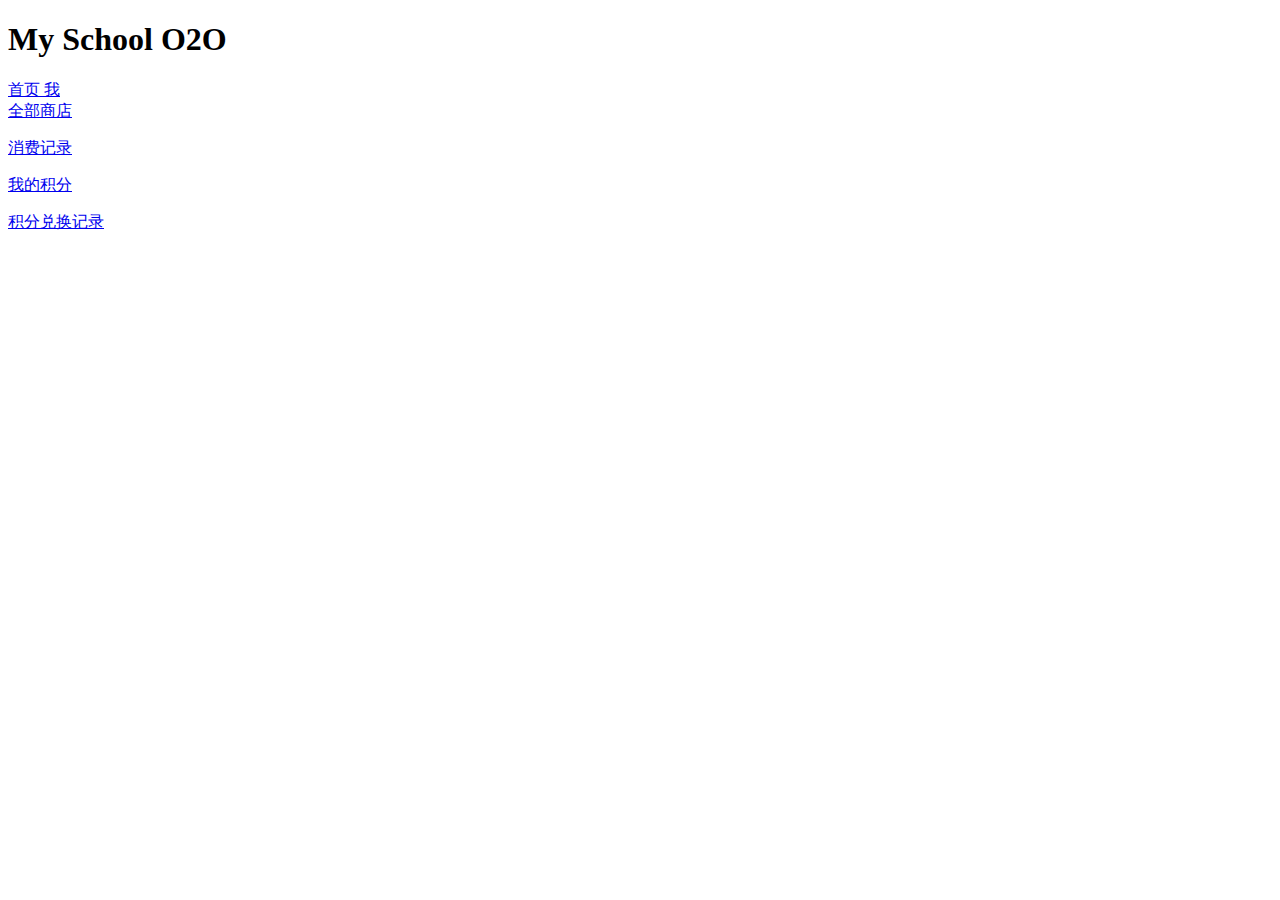
==== src/main/webapp/WEB-INF/html/frontend/index.html @ 5ba20d1f "1.商品添加之前端实现 2.商品编辑之后端开发 3.商品编辑之前端实现 4.商品列表展示之后端开发 5.商品列表展示之前端开发 6.解除商品与某商品类别的关联的实现 7.首页后台的开发 8.首页前端的" ====
<!DOCTYPE html>
<html>
<head>
    <meta charset="utf-8">
    <meta http-equiv="X-UA-Compatible" content="IE=edge">
    <title>我的生活</title>
    <meta name="viewport" content="initial-scale=1, maximum-scale=1">
    <link rel="shortcut icon" href="/favicon.ico">
    <meta name="apple-mobile-web-app-capable" content="yes">
    <meta name="apple-mobile-web-app-status-bar-style" content="black">
    <link rel="stylesheet"
          href="//g.alicdn.com/msui/sm/0.6.2/css/sm.min.css">
    <link rel="stylesheet"
          href="//g.alicdn.com/msui/sm/0.6.2/css/sm-extend.min.css">
    <link rel="stylesheet" href="../resources/css/frontend/index/index.css">
</head>
<body>
<div class="page-group">
    <div class="page">
        <header class="bar bar-nav">
            <!-- <a class="button button-link button-nav pull-left" href="/demos/card" data-transition='slide-out'>
                  <span class="icon icon-left"></span>
                  返回
              </a> -->
            <h1 class="title">My School O2O</h1>
        </header>
        <nav class="bar bar-tab">
            <a class="tab-item active" href="#"> <span
                    class="icon icon-home"></span> <span class="tab-label">首页</span>
            </a> <a class="tab-item" href="#" id='me'> <span class="icon icon-me"></span>
            <span class="tab-label">我</span>
        </a>
        </nav>
        <div class="content">
            <!-- 这里是页面内容区 -->
            <div class="swiper-container index-banner" data-space-between='10'>
                <div class="swiper-wrapper">
                    <!-- <div class="swiper-slide img-wrap">
                            <img class="banner-img" src="//gqianniu.alicdn.com/bao/uploaded/i4//tfscom/i1/TB1n3rZHFXXXXX9XFXXXXXXXXXX_!!0-item_pic.jpg_320x320q60.jpg" alt="">
                        </div>
                        <div class="swiper-slide img-wrap">
                            <img class="banner-img" src="//gqianniu.alicdn.com/bao/uploaded/i4//tfscom/i4/TB10rkPGVXXXXXGapXXXXXXXXXX_!!0-item_pic.jpg_320x320q60.jpg" alt="">
                        </div>
                        <div class="swiper-slide img-wrap">
                            <img class="banner-img" src="//gqianniu.alicdn.com/bao/uploaded/i4//tfscom/i1/TB1kQI3HpXXXXbSXFXXXXXXXXXX_!!0-item_pic.jpg_320x320q60.jpg" alt="">
                        </div> -->
                </div>
                <div class="swiper-pagination"></div>
            </div>
            <!-- 全类查询区 -->
            <div class='total-shop-button'>
                <a href="/frontend/shoplist" external>全部商店</a>
            </div>
            <!-- 一级类别展示区域 -->
            <div class="row">
                <!-- <div class="col-50 shop-classify">
                        <div class='word'>
                            <p class='shop-title'>本期推荐</p>
                            <p class='shop-desc'>近期相关活动、新款上市、旅游资讯</p>
                        </div>
                        <div class='shop-classify-img-warp'>
                            <img class='shop-img' src="static/index/display13.png">
                        </div>
                    </div> -->
            </div>
        </div>
    </div>
    <!--侧边栏  -->
    <div class="panel-overlay"></div>
    <div class="panel panel-right panel-reveal" id="panel-left-demo">
        <div class="content-block">
            <p>
                <a href="/myo2o/frontend/myrecord" class="close-panel">消费记录</a>
            </p>
            <p>
                <a href="/myo2o/frontend/mypoint" class="close-panel">我的积分</a>
            </p>
            <p>
                <a href="/myo2o/frontend/pointrecord" class="close-panel">积分兑换记录</a>
            </p>
            <!-- Click on link with "close-panel" class will close panel -->
        </div>
    </div>
</div>



<script type='text/javascript'
        src='//g.alicdn.com/sj/lib/zepto/zepto.min.js' charset='utf-8'></script>
<script type='text/javascript'
        src='//g.alicdn.com/msui/sm/0.6.2/js/sm.min.js' charset='utf-8'></script>
<script type='text/javascript'
        src='//g.alicdn.com/msui/sm/0.6.2/js/sm-extend.min.js' charset='utf-8'></script>
<script type='text/javascript' src='../resources/js/frontend/index.js'
        charset='utf-8'></script>
</body>
</html>
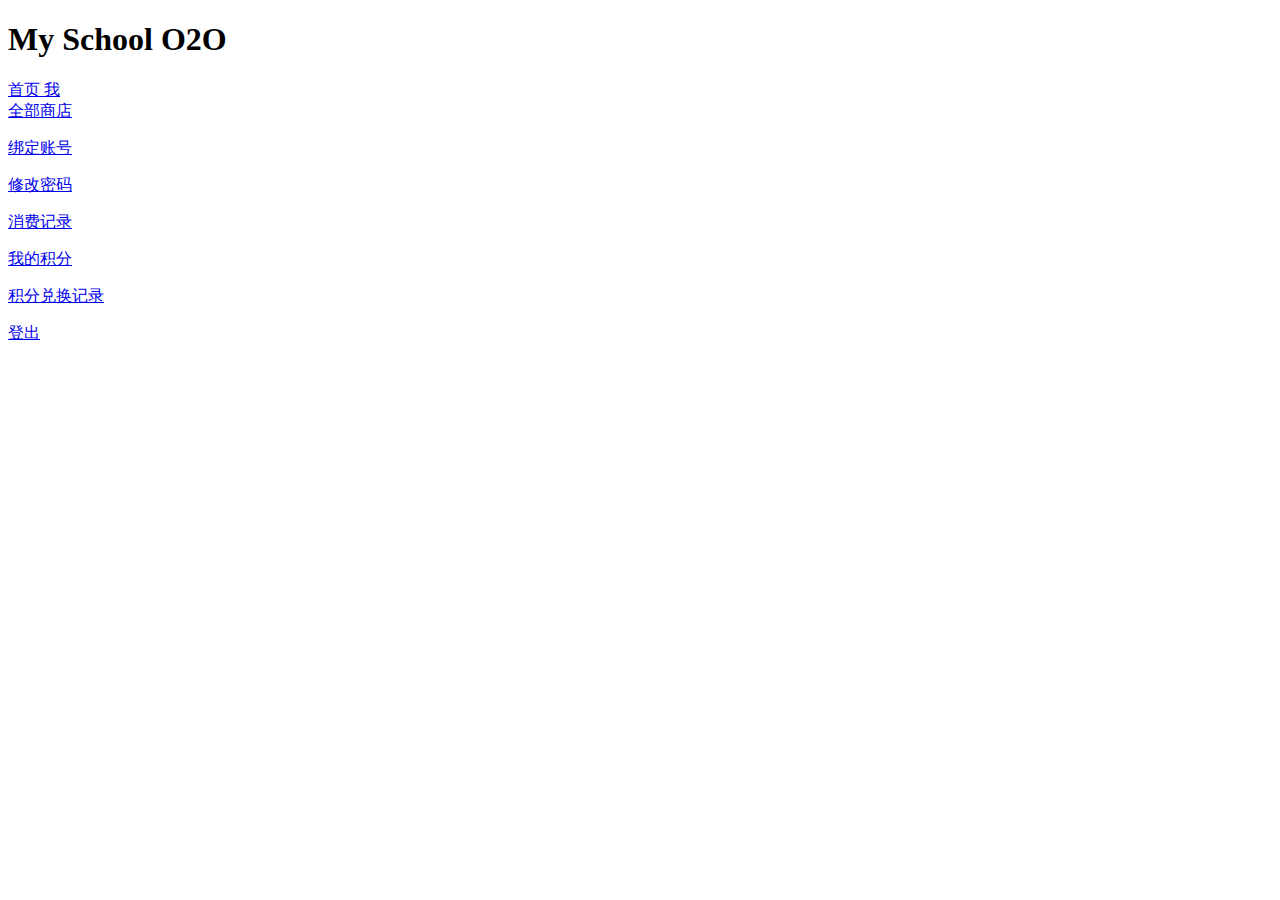
==== commit 710eafb4: "1.阿里云服务器调试完成 2.配置Redis并使用 3.添加积分模块 4.添加拦截器模块 5.调试微信接口，还未完成 6.添加数据库用户名密码加密解密 7.添加用户密码MD5加密解密 8.首页前端功能" ====
--- a/src/main/webapp/WEB-INF/html/frontend/index.html
+++ b/src/main/webapp/WEB-INF/html/frontend/index.html
@@ -70,13 +70,22 @@
     <div class="panel panel-right panel-reveal" id="panel-left-demo">
         <div class="content-block">
             <p>
-                <a href="/myo2o/frontend/myrecord" class="close-panel">消费记录</a>
+                <a href="/o2o/local/accountbind?usertype=1" class="close-panel">绑定账号</a>
             </p>
             <p>
-                <a href="/myo2o/frontend/mypoint" class="close-panel">我的积分</a>
+                <a href="/o2o/local/changepsw?usertype=1" class="close-panel">修改密码</a>
             </p>
             <p>
-                <a href="/myo2o/frontend/pointrecord" class="close-panel">积分兑换记录</a>
+                <a href="/o2o/frontend/myrecord" class="close-panel">消费记录</a>
+            </p>
+            <p>
+                <a href="/o2o/frontend/mypoint" class="close-panel">我的积分</a>
+            </p>
+            <p>
+                <a href="/o2o/frontend/pointrecord" class="close-panel">积分兑换记录</a>
+            </p>
+            <p>
+                <a href="#" usertype="1" class="close-panel" id="log-out">登出</a>
             </p>
             <!-- Click on link with "close-panel" class will close panel -->
         </div>
